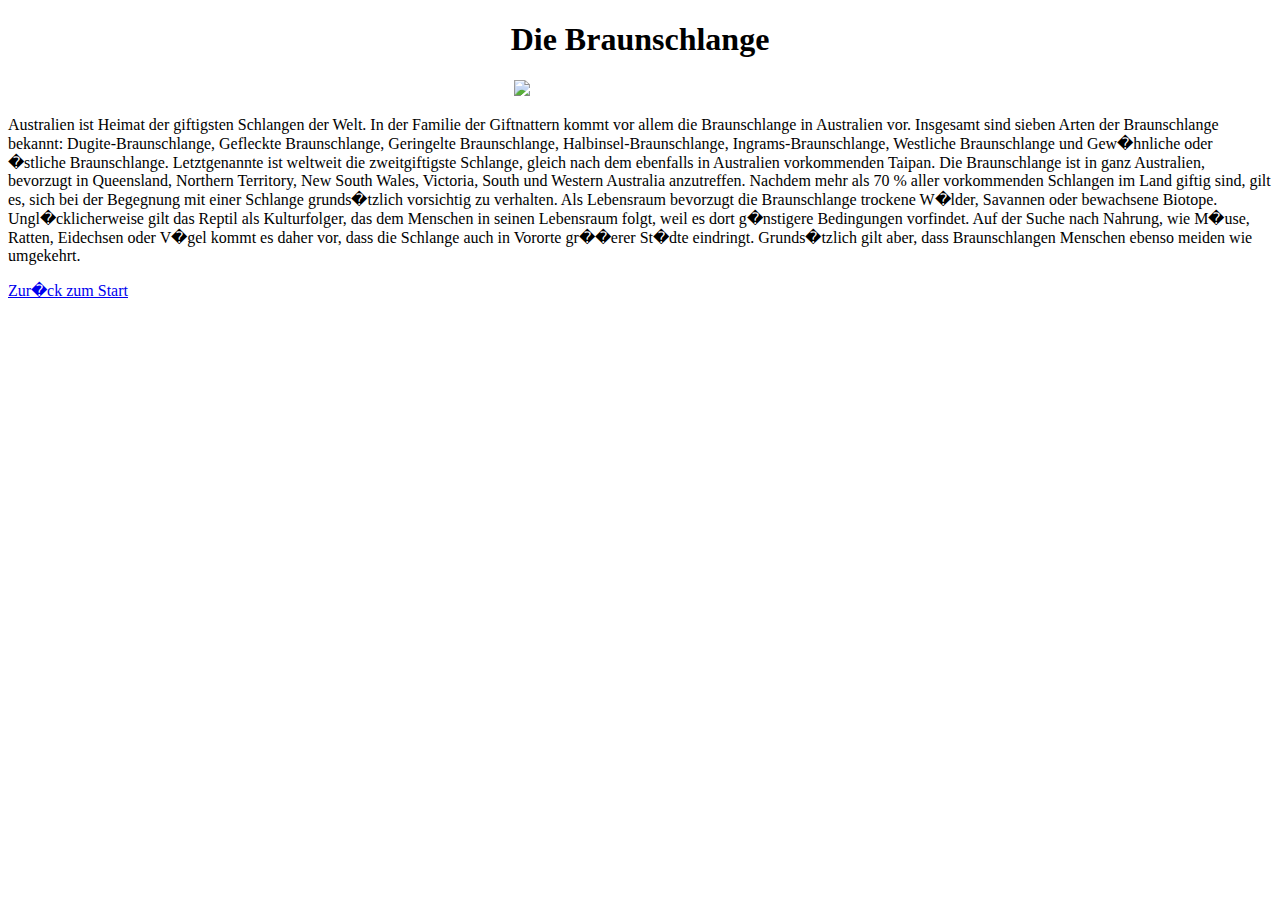
==== Braunschlange.html @ 9674ce4c "Add files via upload" ====
<!DOCTYPE html>
<html>
	<head>
	<link rel="stylesheet" href="index.css">
		<title>Dornteufel</title>
		
		
		
	</head>
	
	<body>
	<h1 align="center">Die Braunschlange</h1>
	
	<img class="bild1" src="http://tse1.mm.bing.net/th?id=OIP.nIOojBShGaazXdbAcAXh7wEsDH&w=275&h=181&c=7&qlt=90&o=4&dpr=125&pid=1.7">
	
	<p class="text">
	Australien ist Heimat der giftigsten Schlangen der Welt. In der Familie der Giftnattern kommt vor allem die Braunschlange in Australien vor. Insgesamt sind sieben Arten der Braunschlange bekannt: Dugite-Braunschlange, Gefleckte Braunschlange, Geringelte Braunschlange, Halbinsel-Braunschlange, Ingrams-Braunschlange, Westliche Braunschlange und 
    
	Gew�hnliche oder �stliche Braunschlange. Letztgenannte ist weltweit die zweitgiftigste Schlange, gleich nach dem ebenfalls in Australien vorkommenden Taipan.

	Die Braunschlange ist in ganz Australien, bevorzugt in Queensland, Northern Territory, New South Wales, Victoria, South und Western Australia anzutreffen. Nachdem mehr als 70 % aller vorkommenden Schlangen im Land giftig sind, gilt es, sich bei der Begegnung mit einer Schlange grunds�tzlich vorsichtig zu verhalten. Als Lebensraum bevorzugt die Braunschlange trockene W�lder, Savannen oder bewachsene Biotope. Ungl�cklicherweise gilt das Reptil als Kulturfolger, das dem Menschen in seinen Lebensraum folgt, weil es dort g�nstigere Bedingungen vorfindet. Auf der Suche nach Nahrung, wie M�use, Ratten, Eidechsen oder V�gel kommt es daher vor, dass die Schlange auch in Vororte gr��erer St�dte eindringt. Grunds�tzlich gilt aber, dass Braunschlangen Menschen ebenso meiden wie umgekehrt.
	
	</p>
	
<a href="index.html">Zur�ck zum Start</a>

	
	
	
	
	  
	  
	  
	  
	  
	  
	  
	  
	  
	  
	  
	  
	</body>
</html>
---- index.css ----
.hintergrund {
    background-color:white;
}

.�berschrift {
     color: black ;
     text-align: center;
}

.Tabelle {
	text-align: center;
	margin-left: 40%;
	margin-right:40%;
     
}

.bild1 {
	margin-left: 40%;
    padding: 0;
     
}

.bild2 {
	margin-left: 40%;

}



}

.text  {
	 color:black; 
	 text-align: center;
	 border:solid;
	 border-width: 10px 10px 10px 10px;
	 margin-left: 20% ;
	 margin-right: 20%;
}
 
 
 
 .bildis {
	float:left;
	margin:7px;
		}
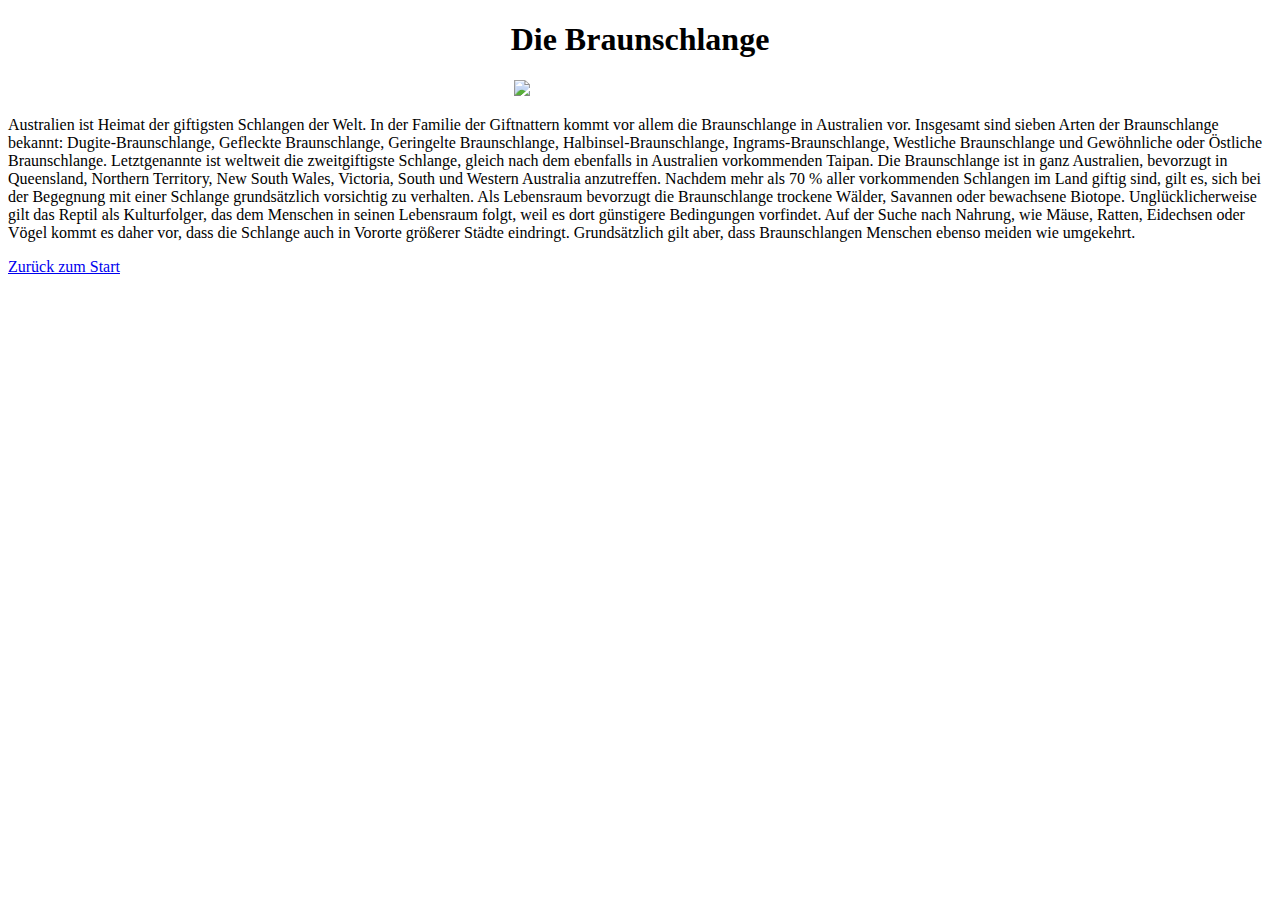
==== commit 93fb5e79: "Update Braunschlange.html" ====
--- a/Braunschlange.html
+++ b/Braunschlange.html
@@ -1,7 +1,8 @@
 <!DOCTYPE html>
 <html>
 	<head>
-	<link rel="stylesheet" href="index.css">
+		<meta charset="utf-8">
+		<link rel="stylesheet" href="index.css">
 		<title>Dornteufel</title>
 		
 		
@@ -16,13 +17,13 @@
 	<p class="text">
 	Australien ist Heimat der giftigsten Schlangen der Welt. In der Familie der Giftnattern kommt vor allem die Braunschlange in Australien vor. Insgesamt sind sieben Arten der Braunschlange bekannt: Dugite-Braunschlange, Gefleckte Braunschlange, Geringelte Braunschlange, Halbinsel-Braunschlange, Ingrams-Braunschlange, Westliche Braunschlange und 
     
-	Gew�hnliche oder �stliche Braunschlange. Letztgenannte ist weltweit die zweitgiftigste Schlange, gleich nach dem ebenfalls in Australien vorkommenden Taipan.
+	Gewöhnliche oder Östliche Braunschlange. Letztgenannte ist weltweit die zweitgiftigste Schlange, gleich nach dem ebenfalls in Australien vorkommenden Taipan.
 
-	Die Braunschlange ist in ganz Australien, bevorzugt in Queensland, Northern Territory, New South Wales, Victoria, South und Western Australia anzutreffen. Nachdem mehr als 70 % aller vorkommenden Schlangen im Land giftig sind, gilt es, sich bei der Begegnung mit einer Schlange grunds�tzlich vorsichtig zu verhalten. Als Lebensraum bevorzugt die Braunschlange trockene W�lder, Savannen oder bewachsene Biotope. Ungl�cklicherweise gilt das Reptil als Kulturfolger, das dem Menschen in seinen Lebensraum folgt, weil es dort g�nstigere Bedingungen vorfindet. Auf der Suche nach Nahrung, wie M�use, Ratten, Eidechsen oder V�gel kommt es daher vor, dass die Schlange auch in Vororte gr��erer St�dte eindringt. Grunds�tzlich gilt aber, dass Braunschlangen Menschen ebenso meiden wie umgekehrt.
+	Die Braunschlange ist in ganz Australien, bevorzugt in Queensland, Northern Territory, New South Wales, Victoria, South und Western Australia anzutreffen. Nachdem mehr als 70 % aller vorkommenden Schlangen im Land giftig sind, gilt es, sich bei der Begegnung mit einer Schlange grundsätzlich vorsichtig zu verhalten. Als Lebensraum bevorzugt die Braunschlange trockene Wälder, Savannen oder bewachsene Biotope. Unglücklicherweise gilt das Reptil als Kulturfolger, das dem Menschen in seinen Lebensraum folgt, weil es dort günstigere Bedingungen vorfindet. Auf der Suche nach Nahrung, wie Mäuse, Ratten, Eidechsen oder Vögel kommt es daher vor, dass die Schlange auch in Vororte größerer Städte eindringt. Grundsätzlich gilt aber, dass Braunschlangen Menschen ebenso meiden wie umgekehrt.
 	
 	</p>
 	
-<a href="index.html">Zur�ck zum Start</a>
+<a href="index.html">Zurück zum Start</a>
 
 	
 	
@@ -42,4 +43,4 @@
 	  
 	</body>
 </html>
-	+	
